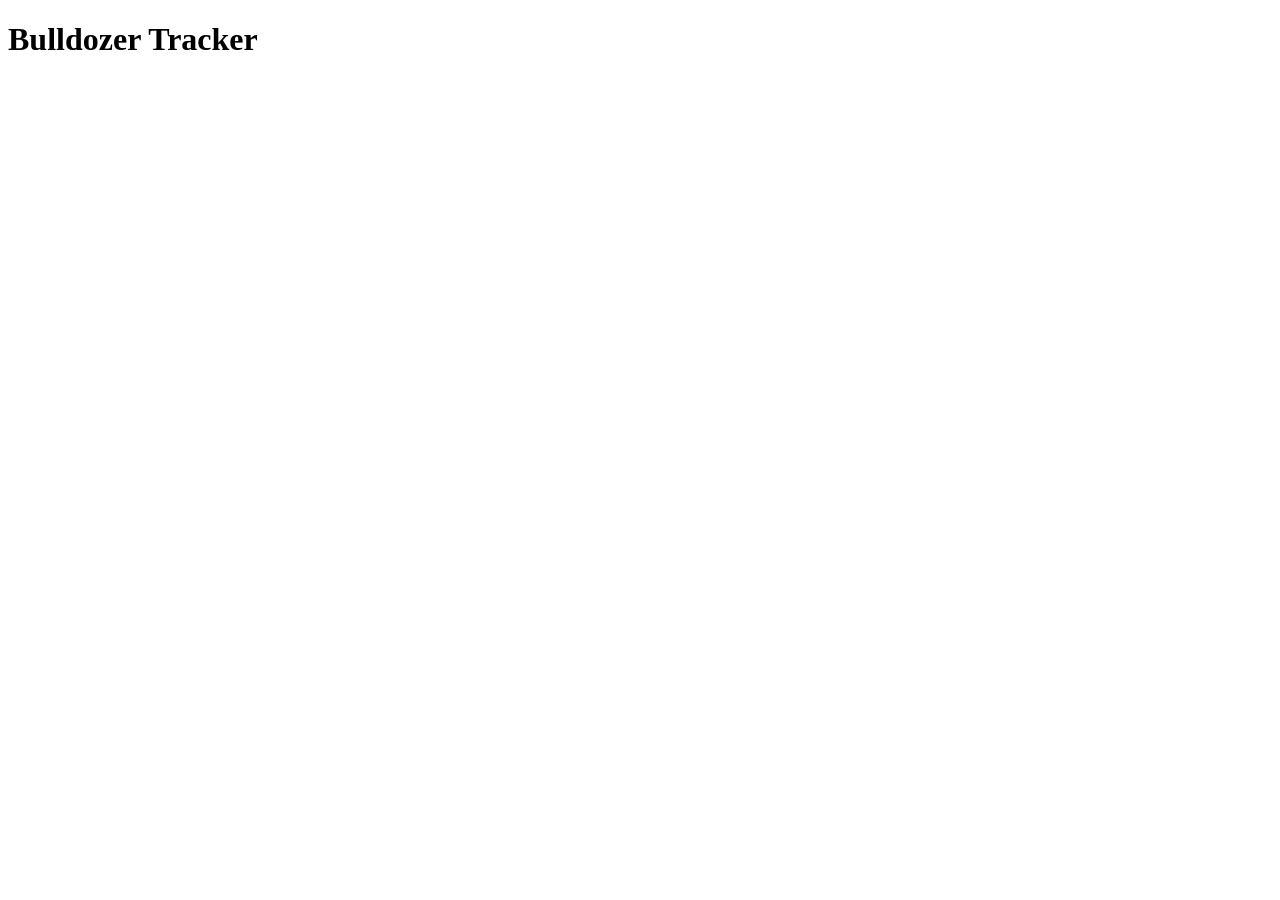
==== index.html @ dcefd5fc "html koppelen met css en js" ====
<!DOCTYPE html>
<html lang="nl">
<head>
    <meta charset="UTF-8">
    <meta name="viewport" content="width=device-width, initial-scale=1.0">
    <title>Bulldozer Tracker</title>
    <link rel="stylesheet" href="style.css">
    <script src="script.js"></script>
</head>
<body>

    <h1>Bulldozer Tracker</h1>

</body>
</html>
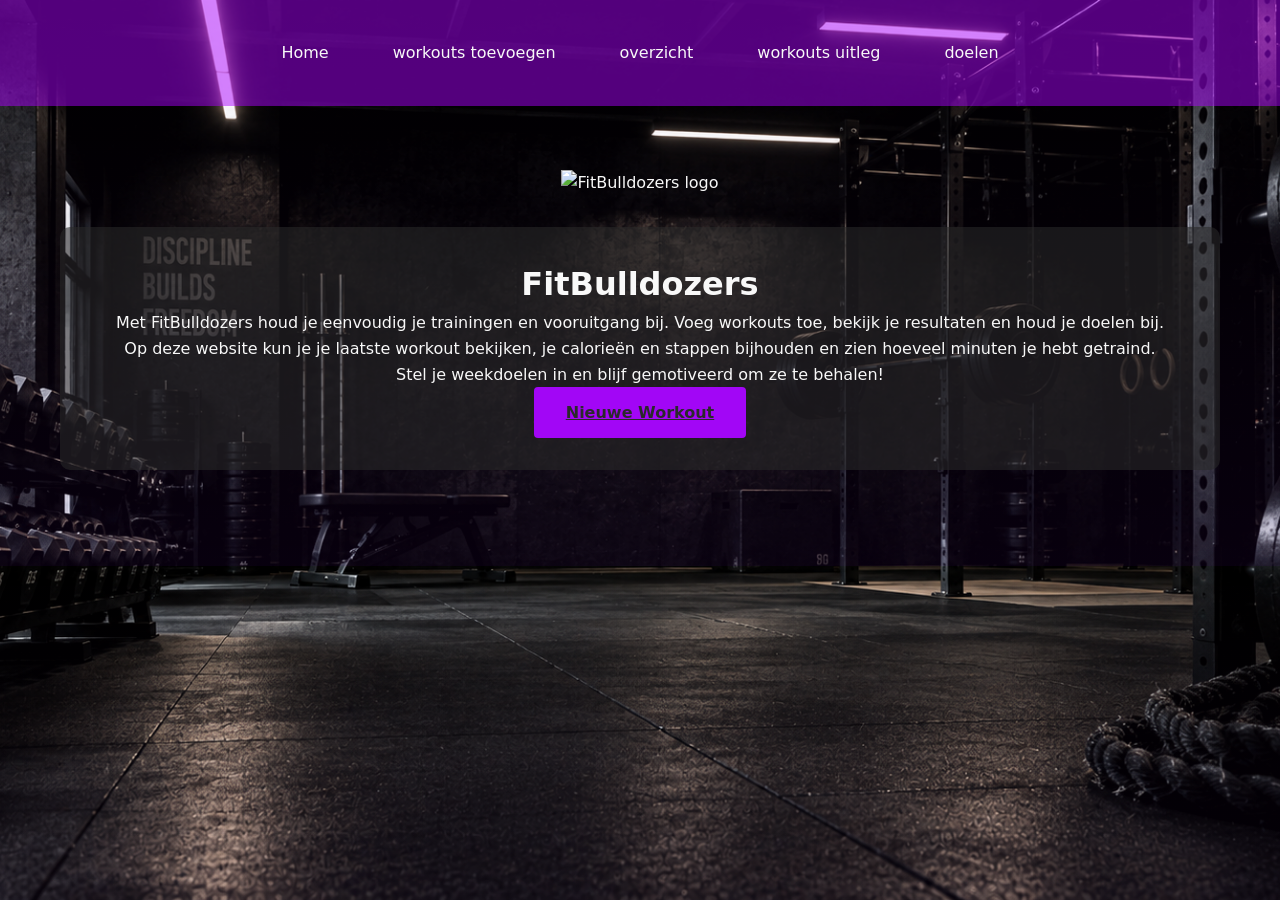
==== commit 72346ee2: "voorpagina" ====
--- a/index.html
+++ b/index.html
@@ -3,13 +3,35 @@
 <head>
     <meta charset="UTF-8">
     <meta name="viewport" content="width=device-width, initial-scale=1.0">
-    <title>Bulldozer Tracker</title>
+    <meta name="description" content="FitBulldozers - Word zo fit als een bulldozer! Houd je progressie bij, stel doelen en blijf je gemotiveerd om ze te halen. ">
+    <title>FitBulldozers</title>
     <link rel="stylesheet" href="style.css">
-    <script src="script.js"></script>
 </head>
 <body>
+    <header class="header">
+        <nav class="nav container">
+            <a href="index.html" class="nav-link">Home</a>
+            <a href="workouttoevoegen.html" class="nav-link">workouts toevoegen</a>
+            <a href="overzicht.html" class="nav-link">overzicht</a>
+            <a href="workoutuitleg.html" class="nav-link">workouts uitleg</a>
+            <a href="doelen.html" class="nav-link">doelen</a>
+        </nav>
+    </header>
 
-    <h1>Bulldozer Tracker</h1>
+    <main class="hero">
+        <div class="container">
+    <img src="images/logo.png" alt="FitBulldozers logo" class="logo">
+            <div class="overlay">
+                <h1>FitBulldozers</h1>
+<p></p>Met FitBulldozers houd je eenvoudig je trainingen en vooruitgang bij. Voeg workouts toe, bekijk je resultaten en houd je doelen bij.
 
+<p></p>Op deze website kun je je laatste workout bekijken, je calorieën en stappen bijhouden en zien hoeveel minuten je hebt getraind.
+
+<p></p>Stel je weekdoelen in en blijf gemotiveerd om ze te behalen!
+</p>
+                <a href="workouttoevoegen.html" class="btn">Nieuwe Workout</a>
+            </div>
+        </div>
+    </main>
 </body>
 </html>
--- a/style.css
+++ b/style.css
@@ -0,0 +1,181 @@
+:root {
+    --primary: #2A2A2A;
+    --accent: #a206f6;
+    --light: #F8F8F8;
+    --dark-red: #180076;
+    --transition: all 0.3s ease;
+}
+
+* {
+    margin: 0;
+    padding: 0;
+    box-sizing: border-box;
+}
+
+body {
+    font-family: 'Segoe UI', system-ui, sans-serif;
+    line-height: 1.6;
+    color: var(--primary);
+    background: linear-gradient(rgba(143, 1, 252, 0), rgba(136, 1, 255, 0.056)),
+                url('images/Achtergrond.png') center/cover fixed;
+}
+
+.container {
+    max-width: 1200px;
+    margin: 0 auto;
+    padding: 0 20px;
+}
+
+/* Header */
+.header {
+    background: rgba(170, 0, 255, 0.485);
+    padding: 1rem 0;
+    position: sticky;
+    top: 0;
+    z-index: 1000;
+}
+
+.logo {
+    width: 200px;
+    height: auto;
+}
+
+
+
+/* Navigation */
+.nav {
+    display: flex;
+    justify-content: center;
+    gap: 2rem;
+    padding: 1rem 0;
+}
+
+.nav-link {
+    color: var(--light);
+    text-decoration: none;
+    font-weight: 500;
+    padding: 0.5rem 1rem;
+    border-radius: 4px;
+    transition: var(--transition);
+}
+
+.nav-link:hover {
+    background: rgba(255, 255, 255, 0.1);
+}
+
+/* Main Content */
+.hero {
+    text-align: center;
+    padding: 4rem 0;
+    color: var(--light);
+}
+
+.overlay {
+    background: rgba(42, 42, 42, 0.568);
+    padding: 2rem;
+    border-radius: 10px;
+    margin: 2rem 0;
+}
+
+/* Services Grid */
+.services-grid {
+    display: grid;
+    grid-template-columns: repeat(auto-fit, minmax(280px, 1fr));
+    gap: 2rem;
+    padding: 2rem 0;
+}
+
+.service-card {
+    background: var(--light);
+    padding: 2rem;
+    border-radius: 10px;
+    text-align: center;
+    box-shadow: 0 4px 6px rgba(0, 0, 0, 0.1);
+    transition: transform 0.3s ease;
+}
+
+.service-card:hover {
+    transform: translateY(-5px);
+}
+
+/* Form Styling */
+.booking-form {
+    max-width: 600px;
+    margin: 2rem auto;
+    background: rgba(255, 255, 255, 0.95);
+    padding: 2rem;
+    border-radius: 10px;
+    box-shadow: 0 4px 15px rgba(0, 0, 0, 0.1);
+}
+
+.form-group {
+    margin-bottom: 1.5rem;
+}
+
+label {
+    display: block;
+    margin-bottom: 0.5rem;
+    font-weight: 600;
+}
+
+input, select {
+    width: 100%;
+    padding: 0.8rem;
+    border: 2px solid #ddd;
+    border-radius: 4px;
+    font-size: 1rem;
+    transition: border-color 0.3s ease;
+}
+
+input:focus {
+    border-color: var(--accent);
+    outline: none;
+}
+
+.btn {
+    display: inline-block;
+    padding: 0.8rem 2rem;
+    background: var(--accent);
+    color: var(--primary);
+    border: none;
+    border-radius: 4px;
+    cursor: pointer;
+    font-weight: 600;
+    transition: var(--transition);
+}
+
+.btn:hover {
+    background: rgba(74, 0, 131, 0.7);
+    color: var(--light);
+}
+
+/* Footer */
+.footer {
+    background: rgba(42, 42, 42, 0.95);
+    color: var(--light);
+    padding: 2rem 0;
+    margin-top: 4rem;
+}
+
+.footer-content {
+    display: grid;
+    grid-template-columns: repeat(auto-fit, minmax(250px, 1fr));
+    gap: 2rem;
+}
+
+/* Responsive Design */
+@media (max-width: 768px) {
+    .nav {
+        flex-direction: column;
+        align-items: center;
+        gap: 1rem;
+    }
+    
+    .hero h1 {
+        font-size: 2rem;
+    }
+    
+    .overlay {
+        padding: 1rem;
+    }
+}
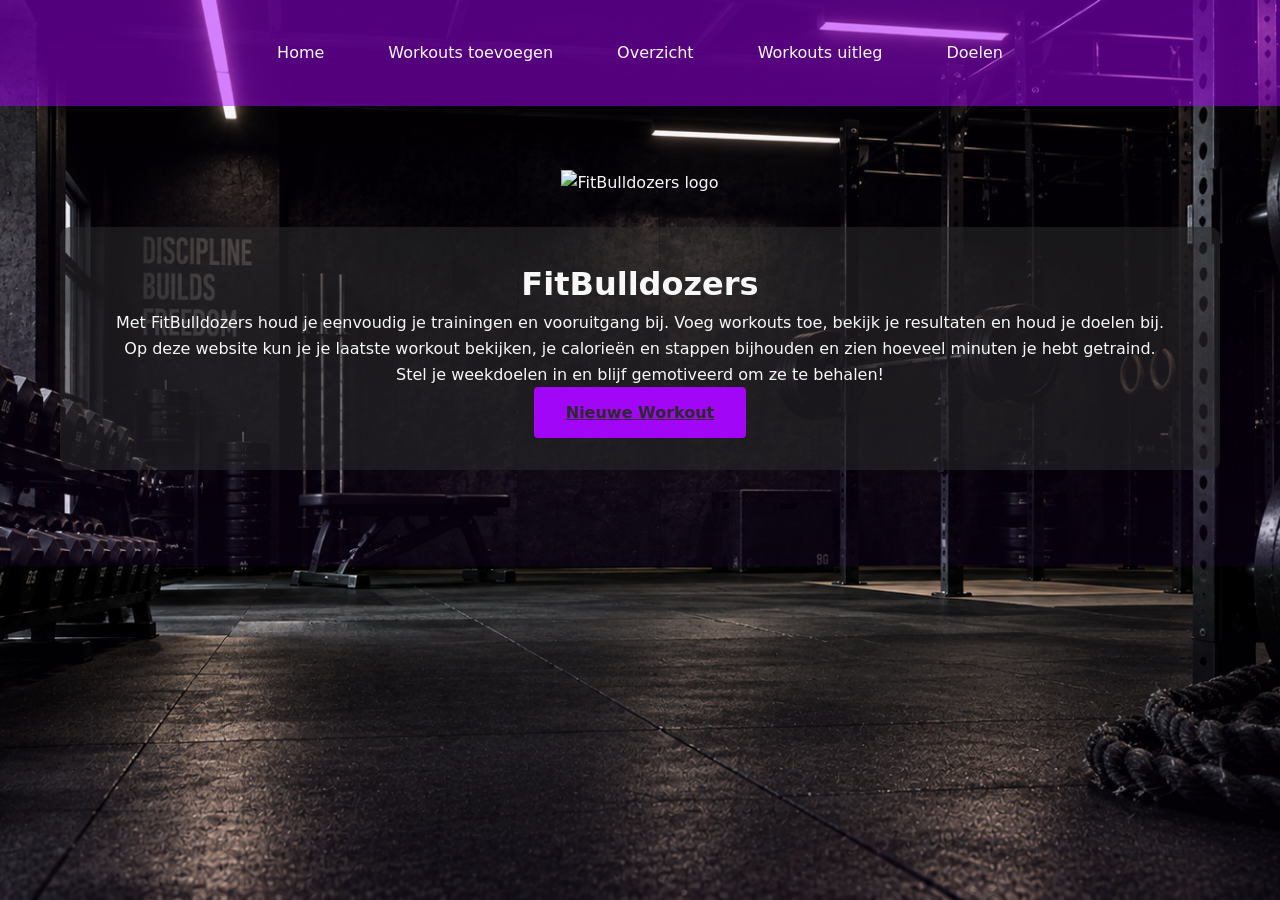
==== commit 9f5d5257: "Update index.html" ====
--- a/index.html
+++ b/index.html
@@ -11,10 +11,10 @@
     <header class="header">
         <nav class="nav container">
             <a href="index.html" class="nav-link">Home</a>
-            <a href="workouttoevoegen.html" class="nav-link">workouts toevoegen</a>
-            <a href="overzicht.html" class="nav-link">overzicht</a>
-            <a href="workoutuitleg.html" class="nav-link">workouts uitleg</a>
-            <a href="doelen.html" class="nav-link">doelen</a>
+            <a href="workouttoevoegen.html" class="nav-link">Workouts toevoegen</a>
+            <a href="overzicht.html" class="nav-link">Overzicht</a>
+            <a href="workoutuitleg.html" class="nav-link">Workouts uitleg</a>
+            <a href="doelen.html" class="nav-link">Doelen</a>
         </nav>
     </header>
 
--- a/style.css
+++ b/style.css
@@ -178,4 +178,8 @@
     .overlay {
         padding: 1rem;
     }
+    
+}
+.wit {
+    color: white;
 }
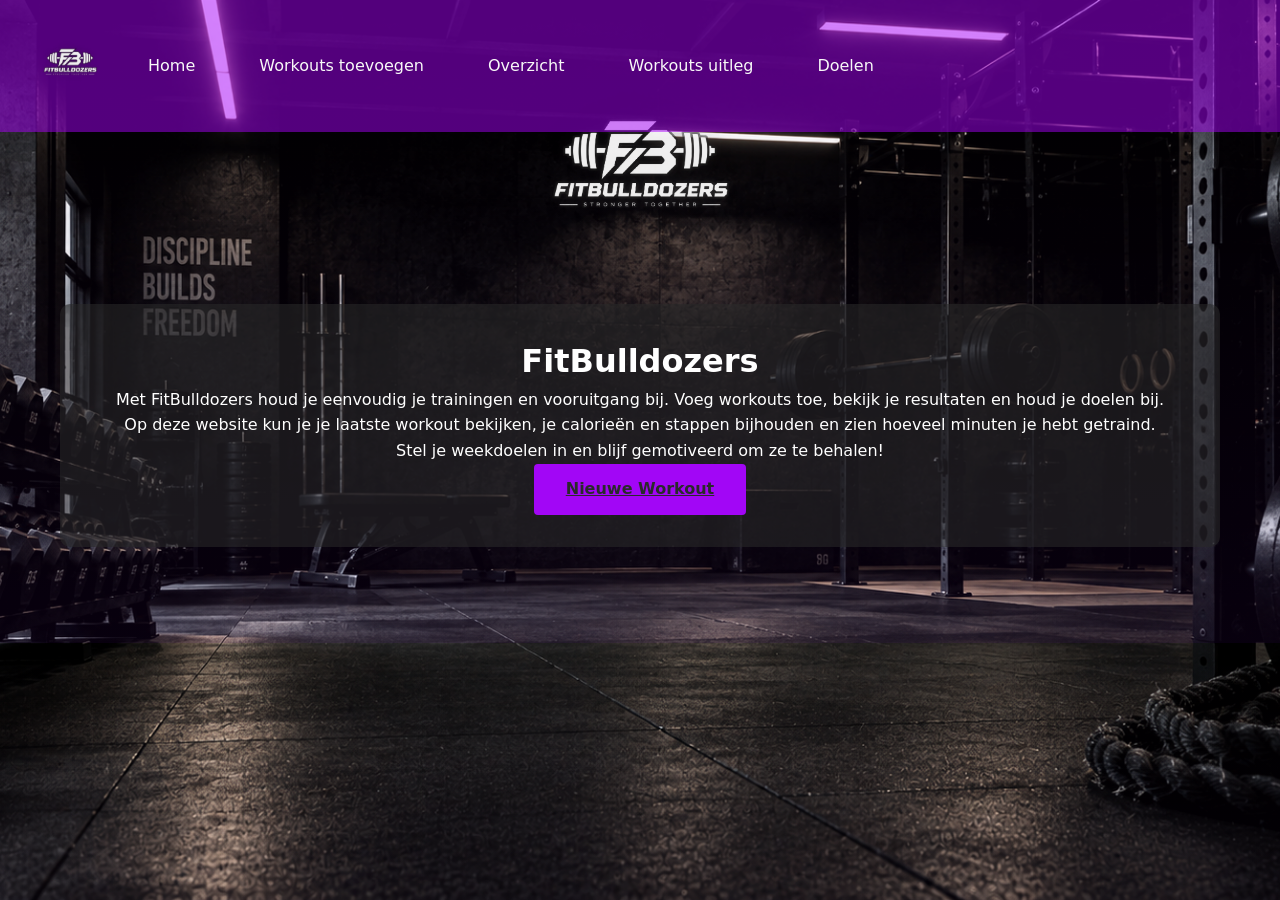
==== commit b9180b55: "Logo in hoeg van navigatiebalk" ====
--- a/index.html
+++ b/index.html
@@ -1,37 +1,93 @@
 <!DOCTYPE html>
 <html lang="nl">
+
 <head>
+
     <meta charset="UTF-8">
     <meta name="viewport" content="width=device-width, initial-scale=1.0">
-    <meta name="description" content="FitBulldozers - Word zo fit als een bulldozer! Houd je progressie bij, stel doelen en blijf je gemotiveerd om ze te halen. ">
+
+    <meta name="description" content="FitBulldozers - Word zo fit als een bulldozer! Houd je progressie bij, stel doelen en blijf je gemotiveerd om ze te halen.">
+
     <title>FitBulldozers</title>
+
     <link rel="stylesheet" href="style.css">
+
 </head>
+
+
 <body>
+
+
+    <!-- Navigatiebalk -->
+
     <header class="header">
+
         <nav class="nav container">
+
+            <a href="index.html">
+                <img src="images/logo.png" class="logo-nav" alt="FitBulldozers logo">
+            </a>
+
             <a href="index.html" class="nav-link">Home</a>
-            <a href="workouttoevoegen.html" class="nav-link">Workouts toevoegen</a>
-            <a href="overzicht.html" class="nav-link">Overzicht</a>
-            <a href="workoutuitleg.html" class="nav-link">Workouts uitleg</a>
-            <a href="doelen.html" class="nav-link">Doelen</a>
+
+            <a href="workouttoevoegen.html" class="nav-link">
+                Workouts toevoegen
+            </a>
+
+            <a href="overzicht.html" class="nav-link">
+                Overzicht
+            </a>
+
+            <a href="workoutuitleg.html" class="nav-link">
+                Workouts uitleg
+            </a>
+
+            <a href="doelen.html" class="nav-link">
+                Doelen
+            </a>
+
         </nav>
+
     </header>
 
+
+    <!-- Homepage -->
+
     <main class="hero">
+
         <div class="container">
-    <img src="images/logo.png" alt="FitBulldozers logo" class="logo">
+
+            <img src="images/logo.png" alt="FitBulldozers logo" class="logo">
+
             <div class="overlay">
+
                 <h1>FitBulldozers</h1>
-<p></p>Met FitBulldozers houd je eenvoudig je trainingen en vooruitgang bij. Voeg workouts toe, bekijk je resultaten en houd je doelen bij.
 
-<p></p>Op deze website kun je je laatste workout bekijken, je calorieën en stappen bijhouden en zien hoeveel minuten je hebt getraind.
+                <p>
+                    Met FitBulldozers houd je eenvoudig je trainingen en vooruitgang bij.
+                    Voeg workouts toe, bekijk je resultaten en houd je doelen bij.
+                </p>
 
-<p></p>Stel je weekdoelen in en blijf gemotiveerd om ze te behalen!
-</p>
-                <a href="workouttoevoegen.html" class="btn">Nieuwe Workout</a>
+                <p>
+                    Op deze website kun je je laatste workout bekijken, je calorieën
+                    en stappen bijhouden en zien hoeveel minuten je hebt getraind.
+                </p>
+
+                <p>
+                    Stel je weekdoelen in en blijf gemotiveerd om ze te behalen!
+                </p>
+
+                <a href="workouttoevoegen.html" class="btn">
+                    Nieuwe Workout
+                </a>
+
             </div>
+
         </div>
+
     </main>
+
+
 </body>
+
 </html>
--- a/style.css
+++ b/style.css
@@ -17,7 +17,7 @@
     line-height: 1.6;
     color: var(--primary);
     background: linear-gradient(rgba(143, 1, 252, 0), rgba(136, 1, 255, 0.056)),
-                url('images/Achtergrond.png') center/cover fixed;
+                url('images/achtergrond.png') center/cover fixed;
 }
 
 .container {
@@ -30,8 +30,10 @@
 .header {
     background: rgba(170, 0, 255, 0.485);
     padding: 1rem 0;
-    position: sticky;
+    position: fixed;
     top: 0;
+    left: 0;
+    width: 100%;
     z-index: 1000;
 }
 
@@ -40,12 +42,17 @@
     height: auto;
 }
 
-
+/* Logo in navigatie */
+.logo-nav {
+    width: 60px;
+    height: 60px;
+    object-fit: contain;
+}
 
 /* Navigation */
 .nav {
     display: flex;
-    justify-content: center;
+    align-items: center;
     gap: 2rem;
     padding: 1rem 0;
 }
@@ -165,21 +172,247 @@
 
 /* Responsive Design */
 @media (max-width: 768px) {
+
     .nav {
-        flex-direction: column;
+        flex-direction: row;
         align-items: center;
-        gap: 1rem;
-    }
-    
+        justify-content: flex-start;
+        gap: 5px;
+        padding: 0.5rem 0;
+        overflow-x: auto;
+        white-space: nowrap;
+    }
+
+    .logo-nav {
+        width: 45px;
+        height: 45px;
+        flex-shrink: 0;
+    }
+
+    .nav-link {
+        padding: 0.4rem 0.5rem;
+        font-size: 13px;
+        flex-shrink: 0;
+    }
+
+    .hero {
+        padding-top: 10rem;
+    }
+
     .hero h1 {
         font-size: 2rem;
     }
-    
+
     .overlay {
         padding: 1rem;
     }
-    
-}
+
+}
+
 .wit {
     color: white;
+   
+}
+
+.doelenhoofd {
+    max-width: 700px;
+    margin: auto;
+}
+
+h1 {
+    color: white;
+}
+
+p {
+    color: white;
+}
+
+h2 {
+    color: white;
+}
+
+h3 {
+    color: white;
+}
+
+.kaart {
+    background: rgba(74, 0, 131, 0.7);
+    padding: 20px;
+    border-radius: 15px;
+    margin-bottom: 15px;
+}
+
+.voortgang {
+    background: #414B5C;
+    height: 10px;
+    border-radius: 10px;
+    margin: 15px 0;
+}
+
+.balk {
+    background: #A7F3D0;
+    height: 10px;
+    border-radius: 10px;
+}
+
+.doel {
+    display: flex;
+    justify-content: space-between;
+    align-items: center;
+}
+
+button {
+    background: #A7F3D0;
+    color: #171B24;
+    border: none;
+    padding: 10px 15px;
+    border-radius: 8px;
+    cursor: pointer;
+    font-weight: bold;
+}
+
+input {
+    padding: 10px;
+    border-radius: 8px;
+    border: none;
+    margin: 5px;
+    width: 80px;
+}
+
+.uitleg-container {
+    width: 90%;
+    max-width: 1100px;
+    margin: 40px auto;
+}
+
+.pagina-titel {
+    text-align: center;
+    margin-bottom: 40px;
+}
+
+.oefening {
+    background-color: rgba(74, 0, 131, 0.7) !important;
+    padding: 25px;
+    margin-bottom: 25px;
+    border-radius: 15px;
+}
+
+.oefening h2 {
+    color: white;
+    margin-top: 10px;
+}
+
+.oefening p {
+    color: white;
+}
+
+.oefening a {
+    text-decoration: none;
+    color: white;
+}
+
+.video {
+    width: 100%;
+    max-width: 800px;
+    aspect-ratio: 16 / 9;
+    margin: 20px auto 0 auto;
+    display: block;
+    border: none;
+    border-radius: 10px;
+}
+
+.youtube-knop {
+    display: inline-block;
+    margin-top: 15px;
+    padding: 12px 20px;
+    background-color: #ff0000;
+    color: white;
+    text-decoration: none;
+    border-radius: 6px;
+}
+
+.youtube-knop:hover {
+    background-color: #cc0000;
+}
+
+/* Workout toevoegen pagina */
+
+.workout-pagina {
+    background-image: url("images/achtergrond.png");
+    background-size: cover;
+    background-position: center;
+    background-attachment: fixed;
+    color: white;
+}
+
+.workout-pagina .container {
+    width: 70%;
+    margin: auto;
+}
+
+.workout-pagina h1 {
+    color: white;
+    font-size: 40px;
+    margin-top: 30px;
+}
+
+.workout-pagina .workout-box {
+    background-color: rgba(91, 20, 160, 0.75);
+    padding: 30px;
+    margin-top: 25px;
+    border-radius: 20px;
+}
+
+.workout-pagina .workout-box h2 {
+    color: white;
+    font-size: 30px;
+}
+
+.workout-pagina .workout-box p {
+    color: white;
+    font-size: 18px;
+}
+
+.workout-pagina select {
+    width: 300px;
+    padding: 15px;
+    border: none;
+    border-radius: 12px;
+    font-size: 16px;
+    background-color: white;
+    color: black;
+}
+
+.workout-pagina input {
+    width: 280px;
+    padding: 15px;
+    border: none;
+    border-radius: 12px;
+    font-size: 16px;
+}
+
+.workout-pagina .btn {
+    background-color: #b8f0d0;
+    color: #111;
+    padding: 15px 22px;
+    border: none;
+    border-radius: 12px;
+    font-size: 16px;
+    font-weight: bold;
+    cursor: pointer;
+    margin-top: 10px;
+}
+
+.workout-pagina .btn:hover {
+    background-color: #94e5b8;
+}
+
+.workout-pagina #workoutLijst {
+    color: white;
+    font-size: 18px;
+}
+
+.workout-pagina #workoutLijst li {
+    color: white;
+    margin-top: 10px;
 }
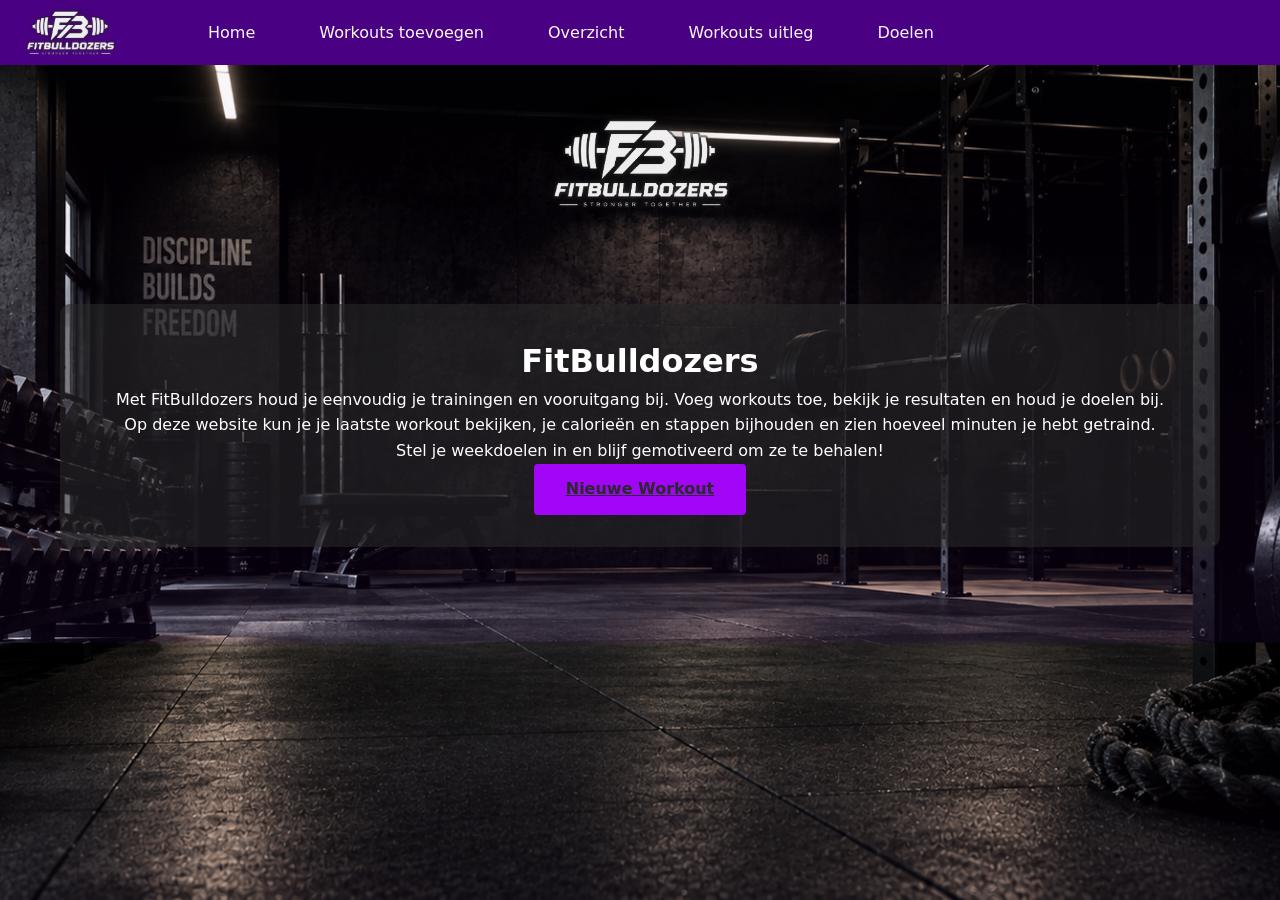
==== commit a02c149a: "navigatie balk niet meer transparant" ====
--- a/index.html
+++ b/index.html
@@ -62,31 +62,23 @@
             <div class="overlay">
 
                 <h1>FitBulldozers</h1>
-
                 <p>
                     Met FitBulldozers houd je eenvoudig je trainingen en vooruitgang bij.
                     Voeg workouts toe, bekijk je resultaten en houd je doelen bij.
                 </p>
-
                 <p>
                     Op deze website kun je je laatste workout bekijken, je calorieën
                     en stappen bijhouden en zien hoeveel minuten je hebt getraind.
                 </p>
-
                 <p>
                     Stel je weekdoelen in en blijf gemotiveerd om ze te behalen!
                 </p>
-
                 <a href="workouttoevoegen.html" class="btn">
                     Nieuwe Workout
                 </a>
-
             </div>
-
         </div>
-
     </main>
-
 
 </body>
 
--- a/style.css
+++ b/style.css
@@ -28,8 +28,8 @@
 
 /* Header */
 .header {
-    background: rgba(170, 0, 255, 0.485);
-    padding: 1rem 0;
+    background: rgb(74, 0, 131);
+    height: 65px;
     position: fixed;
     top: 0;
     left: 0;
@@ -44,9 +44,12 @@
 
 /* Logo in navigatie */
 .logo-nav {
-    width: 60px;
-    height: 60px;
+    width: 100px;
+    height: 100px;
     object-fit: contain;
+    position: absolute;
+    top: -17px;
+    left: 20px;
 }
 
 /* Navigation */
@@ -54,7 +57,8 @@
     display: flex;
     align-items: center;
     gap: 2rem;
-    padding: 1rem 0;
+    height: 65px;
+    padding: 0 0 0 120px;
 }
 
 .nav-link {
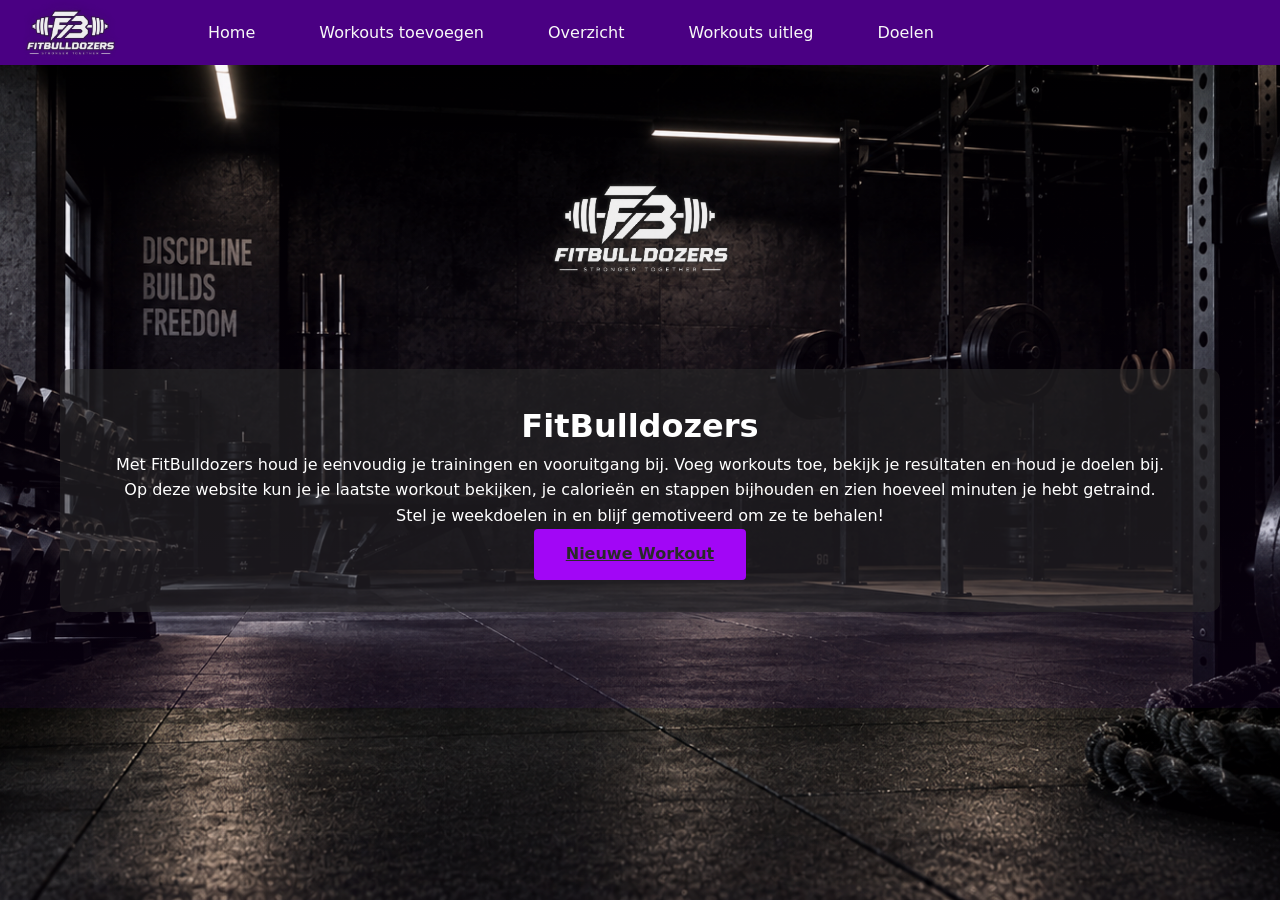
==== commit a3932e12: "nav fixen" ====
--- a/index.html
+++ b/index.html
@@ -17,11 +17,7 @@
 
 <body>
 
-
-    <!-- Navigatiebalk -->
-
     <header class="header">
-
         <nav class="nav container">
 
             <a href="index.html">
@@ -29,25 +25,12 @@
             </a>
 
             <a href="index.html" class="nav-link">Home</a>
-
-            <a href="workouttoevoegen.html" class="nav-link">
-                Workouts toevoegen
-            </a>
-
-            <a href="overzicht.html" class="nav-link">
-                Overzicht
-            </a>
-
-            <a href="workoutuitleg.html" class="nav-link">
-                Workouts uitleg
-            </a>
-
-            <a href="doelen.html" class="nav-link">
-                Doelen
-            </a>
+            <a href="workouttoevoegen.html" class="nav-link">Workouts toevoegen</a>
+            <a href="overzicht.html" class="nav-link">Overzicht</a>
+            <a href="workoutuitleg.html" class="nav-link">Workouts uitleg</a>
+            <a href="doelen.html" class="nav-link">Doelen</a>
 
         </nav>
-
     </header>
 
 
--- a/style.css
+++ b/style.css
@@ -30,13 +30,10 @@
 .header {
     background: rgb(74, 0, 131);
     height: 65px;
-    position: fixed;
-    top: 0;
-    left: 0;
+    position: relative;
     width: 100%;
     z-index: 1000;
 }
-
 .logo {
     width: 200px;
     height: auto;
@@ -295,7 +292,7 @@
 }
 
 .oefening {
-    background-color: rgba(74, 0, 131, 0.7) !important;
+    background-color: rgba(74, 0, 131, 0.7);
     padding: 25px;
     margin-bottom: 25px;
     border-radius: 15px;
@@ -419,4 +416,148 @@
 .workout-pagina #workoutLijst li {
     color: white;
     margin-top: 10px;
+}
+html {
+    overflow-x: hidden;
+}
+/* OVERZICHT PAGINA */
+
+.overzicht-pagina {
+    background-image:
+        linear-gradient(rgba(24, 0, 118, 0.15), rgba(24, 0, 118, 0.15)),
+        url("images/achtergrond.png");
+    background-size: cover;
+    background-position: center;
+    background-attachment: fixed;
+    color: white;
+    min-height: 100vh;
+}
+
+/* Hoofdcontainer */
+
+.overzicht-pagina main.container {
+    width: 90%;
+    max-width: 1100px;
+    margin: 0 auto;
+    padding: 30px 20px 50px;
+}
+
+/* Pagina titel */
+
+.overzicht-pagina h1 {
+    font-size: 40px;
+    margin: 15px 0 10px;
+    color: white;
+}
+
+.overzicht-pagina main > p {
+    font-size: 18px;
+    margin-bottom: 25px;
+    color: white;
+}
+
+/* Paarse vakken, passend bij Workouts toevoegen */
+
+.overzicht-pagina .overzicht-box {
+    background-color: rgba(91, 20, 160, 0.75);
+    padding: 30px;
+    margin-top: 25px;
+    border-radius: 20px;
+    box-shadow: 0 4px 12px rgba(0, 0, 0, 0.15);
+}
+
+/* Titels en tekst */
+
+.overzicht-pagina .overzicht-box h2 {
+    color: white;
+    font-size: 30px;
+    margin-bottom: 15px;
+}
+
+.overzicht-pagina .overzicht-box h3 {
+    color: white;
+    font-size: 23px;
+    margin: 20px 0 10px;
+}
+
+.overzicht-pagina .overzicht-box p {
+    color: white;
+    font-size: 18px;
+    margin-bottom: 12px;
+}
+
+/* Gewicht invoeren */
+
+.overzicht-pagina #gewicht {
+    width: 100%;
+    max-width: 280px;
+    padding: 15px;
+    margin: 5px 10px 10px 0;
+    border: none;
+    border-radius: 12px;
+    font-size: 16px;
+    background-color: white;
+    color: #171717;
+}
+
+/* Oefening selecteren */
+
+.overzicht-pagina #grafiekOefening {
+    width: 100%;
+    max-width: 400px;
+    padding: 15px;
+    margin-top: 10px;
+    border: none;
+    border-radius: 12px;
+    font-size: 16px;
+    background-color: white;
+    color: #171717;
+}
+
+/* Knoppen in mintgroen, zoals op de andere pagina */
+
+.overzicht-pagina .btn {
+    background-color: #b8f0d0;
+    color: #111;
+    padding: 15px 22px;
+    border: none;
+    border-radius: 12px;
+    font-size: 16px;
+    font-weight: bold;
+    cursor: pointer;
+    transition: all 0.3s ease;
+}
+
+.overzicht-pagina .btn:hover {
+    background-color: #94e5b8;
+    color: #111;
+    transform: translateY(-2px);
+}
+
+/* Grafiekcontainer */
+
+.overzicht-pagina .overzicht-box > div:has(#oefeningGrafiek) {
+    width: 100% !important;
+    height: 450px !important;
+    padding: 20px;
+    margin-top: 15px;
+    background: rgba(0, 0, 0, 0.25) !important;
+    border-radius: 15px;
+    position: relative;
+}
+
+/* Opgeslagen trainingen */
+
+.overzicht-pagina #oefeningTrainingen {
+    color: white;
+    padding-left: 25px;
+    margin-top: 10px;
+}
+
+.overzicht-pagina #oefeningTrainingen li {
+    background: rgba(255, 255, 255, 0.08);
+    padding: 12px 15px;
+    margin-bottom: 10px;
+    border-radius: 10px;
+    overflow-wrap: anywhere;
 }
